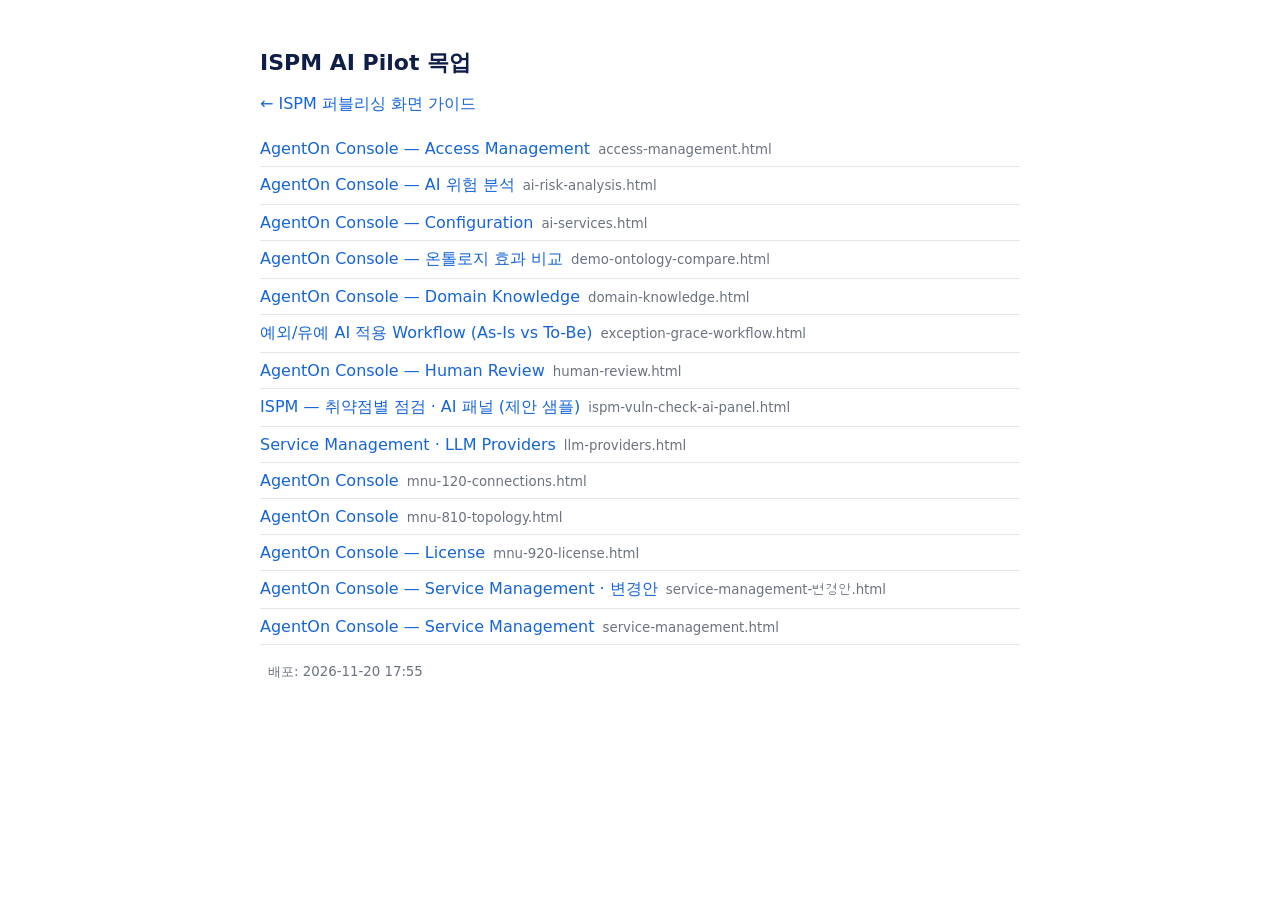
==== design/index.html @ 213c8ace "Deploy pages 2026-11-20 17:55" ====
<!doctype html><html lang="ko"><head><meta charset="utf-8"><meta name="viewport" content="width=device-width,initial-scale=1">
<title>ISPM AI Pilot 목업</title><style>body{font-family:"Noto Sans KR",system-ui,sans-serif;max-width:760px;margin:48px auto;padding:0 24px;color:#0F1E47}h1{font-size:22px}a{color:#1665D8;text-decoration:none}a:hover{text-decoration:underline}li{padding:8px 0;border-bottom:1px solid #E5E6EB;list-style:none}ul{padding:0}small{color:#6b7280;margin-left:8px}</style></head><body>
<h1>ISPM AI Pilot 목업</h1><p><a href="/ISPM-2027-AI-Pilot/">← ISPM 퍼블리싱 화면 가이드</a></p><ul>
<li><a href="access-management.html">AgentOn Console — Access Management</a><small>access-management.html</small></li>
<li><a href="ai-risk-analysis.html">AgentOn Console — AI 위험 분석</a><small>ai-risk-analysis.html</small></li>
<li><a href="ai-services.html">AgentOn Console — Configuration</a><small>ai-services.html</small></li>
<li><a href="demo-ontology-compare.html">AgentOn Console — 온톨로지 효과 비교</a><small>demo-ontology-compare.html</small></li>
<li><a href="domain-knowledge.html">AgentOn Console — Domain Knowledge</a><small>domain-knowledge.html</small></li>
<li><a href="exception-grace-workflow.html">예외/유예 AI 적용 Workflow (As-Is vs To-Be)</a><small>exception-grace-workflow.html</small></li>
<li><a href="human-review.html">AgentOn Console — Human Review</a><small>human-review.html</small></li>
<li><a href="ispm-vuln-check-ai-panel.html">ISPM — 취약점별 점검 · AI 패널 (제안 샘플)</a><small>ispm-vuln-check-ai-panel.html</small></li>
<li><a href="llm-providers.html">Service Management · LLM Providers</a><small>llm-providers.html</small></li>
<li><a href="mnu-120-connections.html">AgentOn Console</a><small>mnu-120-connections.html</small></li>
<li><a href="mnu-810-topology.html">AgentOn Console</a><small>mnu-810-topology.html</small></li>
<li><a href="mnu-920-license.html">AgentOn Console — License</a><small>mnu-920-license.html</small></li>
<li><a href="service-management-변경안.html">AgentOn Console — Service Management · 변경안</a><small>service-management-변경안.html</small></li>
<li><a href="service-management.html">AgentOn Console — Service Management</a><small>service-management.html</small></li>
</ul><p><small>배포: 2026-11-20 17:55</small></p></body></html>
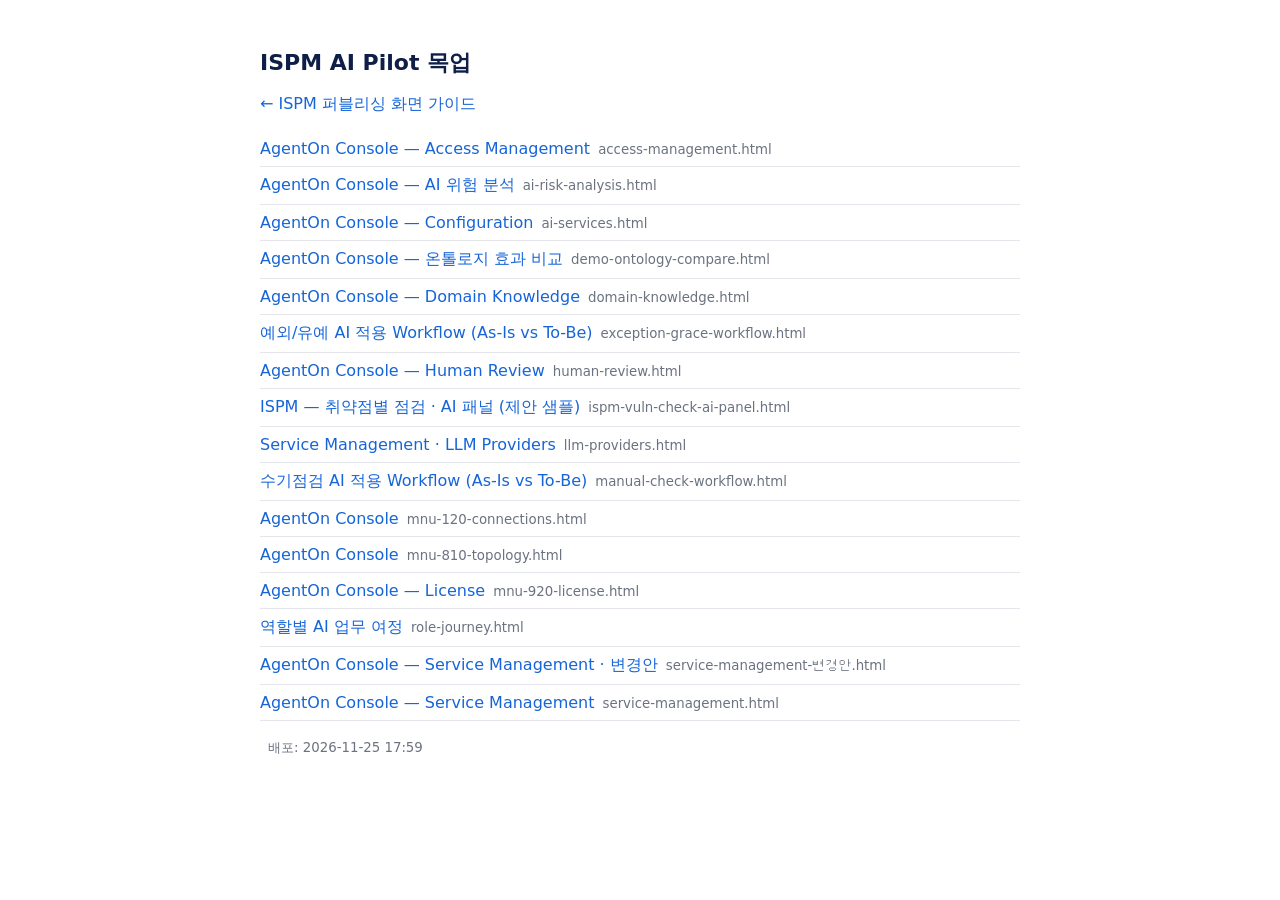
==== commit 60b4beaf: "Deploy pages 2026-11-25 17:59" ====
--- a/design/index.html
+++ b/design/index.html
@@ -10,9 +10,11 @@
 <li><a href="human-review.html">AgentOn Console — Human Review</a><small>human-review.html</small></li>
 <li><a href="ispm-vuln-check-ai-panel.html">ISPM — 취약점별 점검 · AI 패널 (제안 샘플)</a><small>ispm-vuln-check-ai-panel.html</small></li>
 <li><a href="llm-providers.html">Service Management · LLM Providers</a><small>llm-providers.html</small></li>
+<li><a href="manual-check-workflow.html">수기점검 AI 적용 Workflow (As-Is vs To-Be)</a><small>manual-check-workflow.html</small></li>
 <li><a href="mnu-120-connections.html">AgentOn Console</a><small>mnu-120-connections.html</small></li>
 <li><a href="mnu-810-topology.html">AgentOn Console</a><small>mnu-810-topology.html</small></li>
 <li><a href="mnu-920-license.html">AgentOn Console — License</a><small>mnu-920-license.html</small></li>
+<li><a href="role-journey.html">역할별 AI 업무 여정</a><small>role-journey.html</small></li>
 <li><a href="service-management-변경안.html">AgentOn Console — Service Management · 변경안</a><small>service-management-변경안.html</small></li>
 <li><a href="service-management.html">AgentOn Console — Service Management</a><small>service-management.html</small></li>
-</ul><p><small>배포: 2026-11-20 17:55</small></p></body></html>
+</ul><p><small>배포: 2026-11-25 17:59</small></p></body></html>
